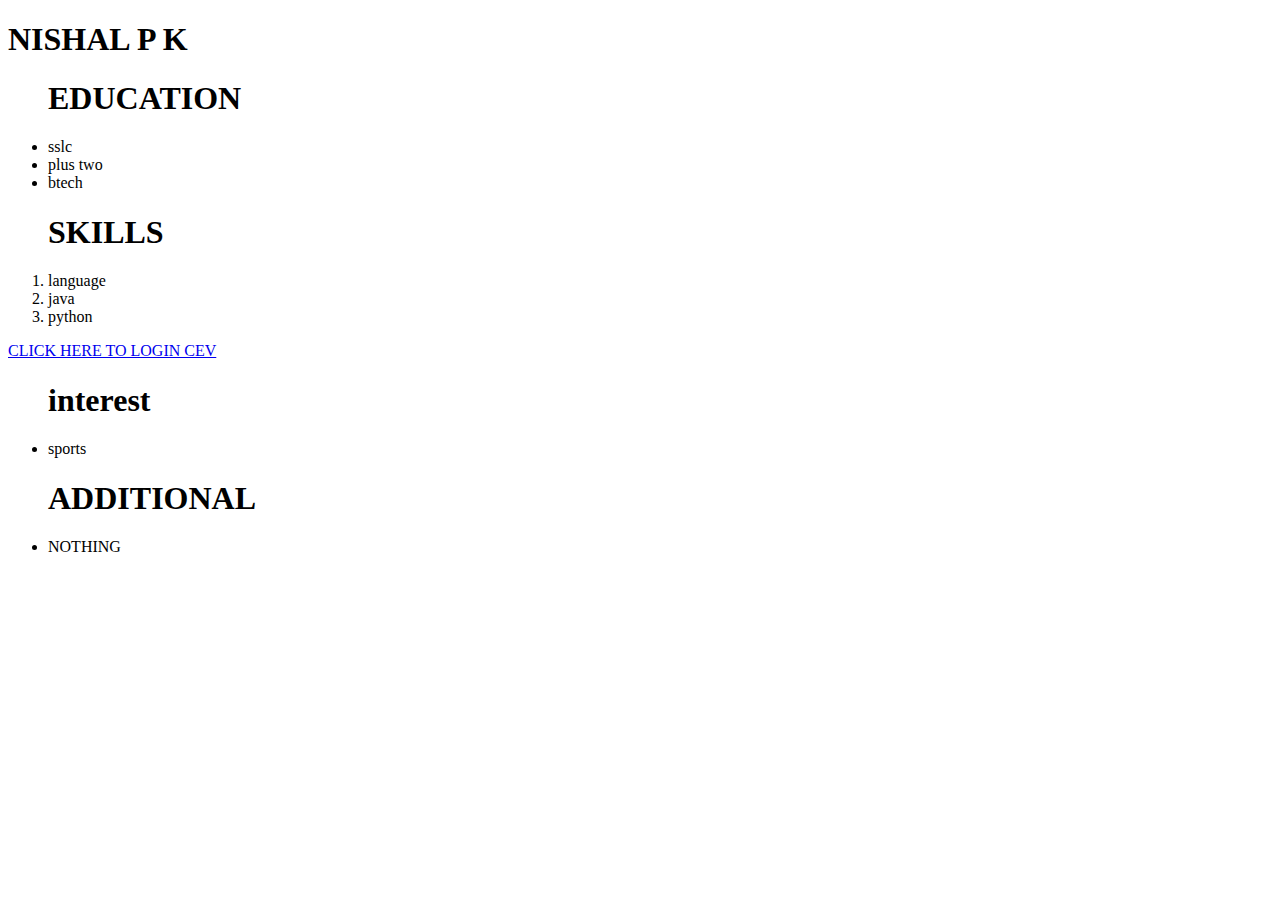
==== index.html @ a7383150 "first commit" ====
<!DOCTYPE html>
<html lang="en">
<head>
    <meta charset="UTF-8">
    <meta http-equiv="X-UA-Compatible" content="IE=edge">
    <meta name="viewport" content="width=, initial-scale=1.0">
    <title>BIO DATA</title>
</head>
<body>
    <h1>NISHAL P K</h1>
    <ul>
        <h1>EDUCATION</h1>
        <li>sslc</LI>
        <li>plus two</li>
        <li>btech</li>

    </ul>
    <ol>
        <h1>SKILLS </h1>
        <li>language</li>
        <li>java</li>
        <li>python</li>

    </ol>
    <a href="https://www.cev.ac.in/en/">CLICK HERE TO LOGIN CEV</a>
    <ul>
    <h1>interest</h1>
        <li>sports</li>
    </ul>
    <ul>
        <h1>ADDITIONAL</h1>
        <LI>NOTHING</LI>
    </ul>
</body>
</html>
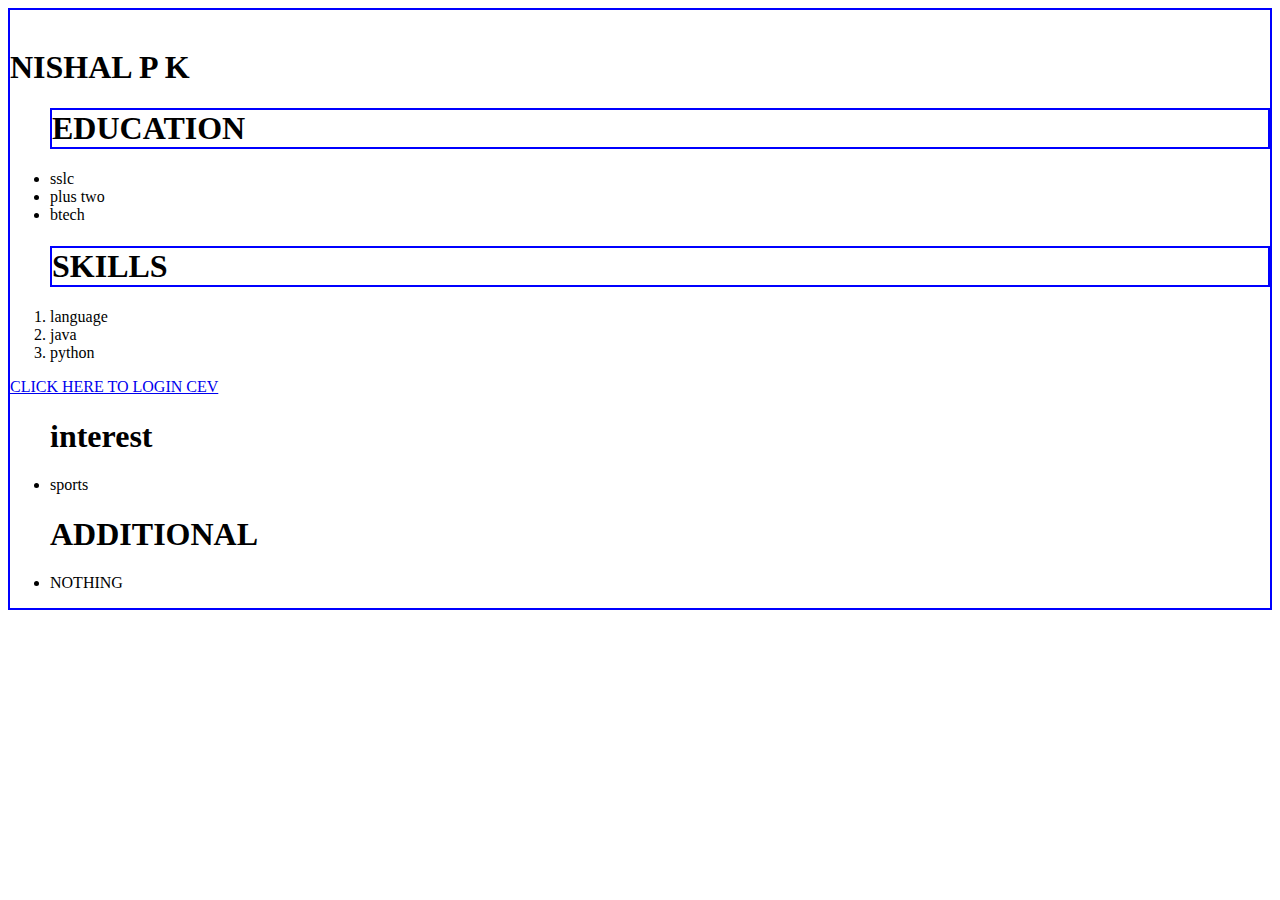
==== commit b31e27ee: "second commit" ====
--- a/index.html
+++ b/index.html
@@ -5,18 +5,22 @@
     <meta http-equiv="X-UA-Compatible" content="IE=edge">
     <meta name="viewport" content="width=, initial-scale=1.0">
     <title>BIO DATA</title>
+    <link rel="stylesheet" href="style.css">
+    <link href="https://cdn.jsdelivr.net/npm/bootstrap@5.3.0-alpha3/dist/css/bootstrap.min.css" rel="stylesheet" integrity="sha384-KK94CHFLLe+nY2dmCWGMq91rCGa5gtU4mk92HdvYe+M/SXH301p5ILy+dN9+nJOZ" crossorigin="anonymous">
 </head>
 <body>
-    <h1>NISHAL P K</h1>
+    <div class="s">
+        <img class="e" src="https://cdn.pixabay.com/photo/2015/04/23/22/00/tree-736885_1280.jpg" alt="">
+    <h1 class="d">NISHAL P K</h1>
     <ul>
-        <h1>EDUCATION</h1>
+        <h1 class="s">EDUCATION</h1>
         <li>sslc</LI>
         <li>plus two</li>
         <li>btech</li>
 
     </ul>
     <ol>
-        <h1>SKILLS </h1>
+        <h1 class="s">SKILLS </h1>
         <li>language</li>
         <li>java</li>
         <li>python</li>
@@ -31,5 +35,7 @@
         <h1>ADDITIONAL</h1>
         <LI>NOTHING</LI>
     </ul>
+</div>
+<script src="https://cdn.jsdelivr.net/npm/bootstrap@5.3.0-alpha3/dist/js/bootstrap.bundle.min.js" integrity="sha384-ENjdO4Dr2bkBIFxQpeoTz1HIcje39Wm4jDKdf19U8gI4ddQ3GYNS7NTKfAdVQSZe" crossorigin="anonymous"></script>
 </body>
 </html>--- a/style.css
+++ b/style.css
@@ -0,0 +1,16 @@
+.d
+{
+    color :red
+    text-align center
+    
+}
+.s
+{
+    border: 2px solid blue;
+    
+}
+.e
+{
+    width: 0px;
+    height: 0px;
+}
